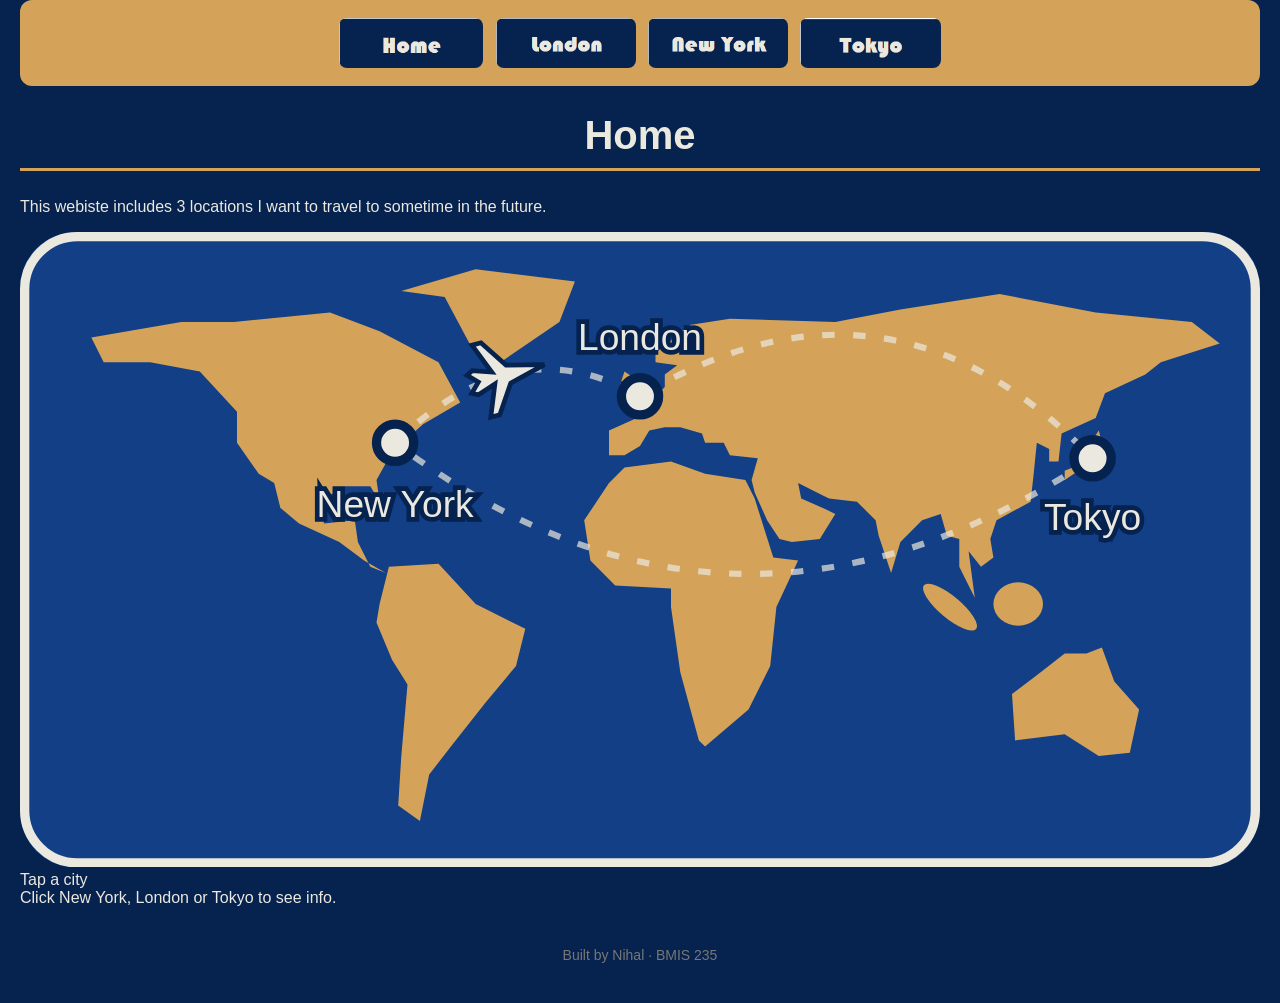
==== travel/index.html @ 2d939434 "Build HTML Field Guide learning tool (Listen, See, Story, Practice) Moves the HTML-3 travel site int" ====
<!DOCTYPE html>
<!--
  Author: YOUR NAME
  GU username: YOUR-GU-USERNAME
  Course: BMIS 235 - HTML-3
-->
<html lang="en">
<head>
<meta charset="utf-8">
<meta name="author" content="YOUR NAME">
<title>Home</title>

<!-- this one line connects the page to the stylesheet -->
<link rel="stylesheet" href="styles.css">
</head>
<body>

<!-- ===== MENU ============================================================
     The menu is four links. Each link wraps an image instead of words.
     Build it once on this page, check that every link works,
     then copy the whole <nav> block and paste it over the menu on the
     other three pages, so every page has the exact same menu.
     ===================================================================== -->
<nav>
    <a href="index.html"><img src="img/home.png" alt="Home"></a>
    <a href="london.html"><img src="img/london.png" alt="London"></a>
    <a href="new york.html"><img src="img/new york.png" alt="New York"></a>
    <a href="tokyo.html"><img src="img/tokyo.png" alt="Tokyo"></a>
</nav>

<h1>Home</h1>
<p>This webiste includes 3 locations I want to travel to sometime in the future.</p>
  

<!-- ===== SHOWCASE ======================================================
     This box is empty on purpose. In Part 7 you paste an interactive
     graphic BETWEEN the opening <div> and the closing </div> below.
     ===================================================================== -->
<div<!-- HTML: the cartoon world map, three city pins, the plane, and the info box -->
<div class="sc-wrap">
  <svg class="sc-map" viewBox="0 0 400 205" role="img" aria-label="Cartoon world map with a plane flying between New York, London and Tokyo">
    <rect class="sc-ocean" x="0" y="0" width="400" height="205" rx="18" fill="#123f85"/>

    <g class="sc-land" fill="#d4a359">
      <!-- North America -->
      <path d="M23,34 L52,29 L69,29 L100,26 L116,32 L135,42 L142,55 L130,62 L120,71 L115,80 L116,87 L113,82 L105,82 L98,86 L98,94 L108,93 L109,100 L113,108 L118,110 L111,106 L103,100 L90,94 L84,89 L82,81 L77,78 L70,68 L70,58 L58,45 L42,42 L27,42 Z"/>
      <!-- Greenland -->
      <path d="M123,19 L147,12 L179,16 L174,29 L155,42 L145,36 L137,21 Z"/>
      <!-- South America -->
      <path d="M119,108 L135,107 L147,120 L163,128 L160,140 L150,152 L139,166 L132,175 L129,190 L122,185 L123,169 L125,146 L120,138 L115,126 L116,120 Z"/>
      <!-- Europe + Asia -->
      <path d="M190,72 L190,64 L199,60 L195,58 L204,54 L208,50 L208,46 L212,43 L205,42 L205,39 L216,30 L229,28 L263,29 L284,25 L316,20 L347,26 L378,29 L387,36 L368,42 L363,46 L350,52 L347,60 L336,65 L335,74 L332,74 L332,70 L328,68 L327,78 L326,87 L315,93 L313,99 L314,105 L310,108 L306,103 L308,118 L305,112 L303,108 L303,99 L299,98 L297,91 L291,93 L284,100 L281,110 L277,98 L276,93 L270,87 L261,86 L259,85 L251,81 L252,86 L259,89 L263,91 L258,99 L249,100 L245,99 L241,93 L237,84 L236,80 L238,73 L229,72 L227,68 L221,68 L220,65 L213,63 L208,63 L203,64 L200,69 L195,72 Z"/>
      <!-- United Kingdom -->
      <path d="M195,55 L201,54 L202,51 L198,47 L195,45 L194,48 L196,52 Z"/>
      <!-- Africa -->
      <path d="M182,93 L190,81 L195,76 L210,74 L221,78 L234,80 L237,86 L243,105 L251,106 L244,121 L242,140 L235,154 L221,166 L219,164 L213,142 L210,121 L210,115 L192,114 L184,106 Z"/>
      <!-- Japan -->
      <path d="M337,80 L343,76 L348,73 L349,68 L348,64 L346,67 L346,72 L342,75 L337,77 Z"/>
      <!-- Indonesia -->
      <ellipse cx="322" cy="120" rx="8" ry="7"/>
      <ellipse cx="300" cy="121" rx="11" ry="3.5" transform="rotate(40 300 121)"/>
      <!-- Australia -->
      <path d="M320,149 L328,143 L337,136 L344,136 L349,134 L353,145 L361,154 L358,168 L348,169 L337,162 L321,164 Z"/>
    </g>

    <rect class="sc-ring" x="1.5" y="1.5" width="397" height="202" rx="17" fill="none" stroke="#ebe9df" stroke-width="3"/>
    <path id="scRoute" class="sc-route" fill="none" stroke="#ebe9df" stroke-width="2" stroke-dasharray="4 6" opacity="0.7" d="M121,68 Q160,30 200,53 Q280,5 346,73 Q230,150 121,68"/>

    <g class="sc-pin" data-city="ny" tabindex="0" role="button" aria-label="New York">
      <circle class="sc-hit" cx="121" cy="68" r="16" fill="transparent"/>
      <circle class="sc-dot" cx="121" cy="68" r="6" fill="#ebe9df" stroke="#06224f" stroke-width="3"/>
      <text class="sc-label" x="121" y="92" text-anchor="middle" font-size="12" fill="#ebe9df" stroke="#06224f" stroke-width="3" paint-order="stroke">New York</text>
    </g>
    <g class="sc-pin" data-city="london" tabindex="0" role="button" aria-label="London">
      <circle class="sc-hit" cx="200" cy="53" r="16" fill="transparent"/>
      <circle class="sc-dot" cx="200" cy="53" r="6" fill="#ebe9df" stroke="#06224f" stroke-width="3"/>
      <text class="sc-label" x="200" y="38" text-anchor="middle" font-size="12" fill="#ebe9df" stroke="#06224f" stroke-width="3" paint-order="stroke">London</text>
    </g>
    <g class="sc-pin" data-city="tokyo" tabindex="0" role="button" aria-label="Tokyo">
      <circle class="sc-hit" cx="346" cy="73" r="16" fill="transparent"/>
      <circle class="sc-dot" cx="346" cy="73" r="6" fill="#ebe9df" stroke="#06224f" stroke-width="3"/>
      <text class="sc-label" x="346" y="96" text-anchor="middle" font-size="12" fill="#ebe9df" stroke="#06224f" stroke-width="3" paint-order="stroke">Tokyo</text>
    </g>

    <g id="scPlane" class="sc-plane" fill="#ebe9df" stroke="#06224f" stroke-width="1.5">
      <path d="M14,0 L2,-3 L-4,-12 L-7,-12 L-3,-2 L-9,-4 L-11,-3 L-8,0 L-11,3 L-9,4 L-3,2 L-7,12 L-4,12 L2,3 Z"/>
    </g>
  </svg>

  <div class="sc-info" aria-live="polite">
    <div class="sc-name">Tap a city</div>
    <div class="sc-line">Click New York, London or Tokyo to see info.</div>
  </div>
</div>

<!-- CSS: brand colors and Bungee font, sizing so it stays under 500px tall and fits phones -->
<style>
  .showcase .sc-wrap {
    max-width: 520px;
    margin: 0 auto;
    font-family: "Bungee", "Arial Black", Impact, sans-serif;
  }
  .showcase .sc-map {
    display: block;
    width: 100%;
    max-height: 290px;
  }
  .showcase .sc-pin { cursor: pointer; outline: none; }
  .showcase .sc-pin:hover .sc-dot,
  .showcase .sc-pin:focus .sc-dot,
  .showcase .sc-pin.sc-active .sc-dot { fill: #06224f; stroke: #ebe9df; }
  .showcase .sc-label { pointer-events: none; }
  .showcase .sc-plane { pointer-events: none; }
  .showcase .sc-info {
    box-sizing: border-box;
    min-height: 90px;
    margin-top: 8px;
    padding: 10px 14px;
    background: #ebe9df;
    color: #06224f;
    border: 3px solid #d4a359;
    border-radius: 12px;
    text-align: center;
  }
  .showcase .sc-name { font-size: 22px; margin-bottom: 4px; }
  .showcase .sc-line { font-size: 14px; line-height: 1.3; }
</style>

<!-- JavaScript: flies the plane along the route and shows city info when a pin is clicked -->
<script>
  (function () {
    var wrap = document.querySelector('.sc-wrap');
    if (!wrap) return;

    var cities = {
      ny: { name: 'New York', pop: 'About 8.3 million people', known: 'Known for: Statue of Liberty, Times Square' },
      london: { name: 'London', pop: 'About 8.9 million people', known: 'Known for: Big Ben, Tower Bridge' },
      tokyo: { name: 'Tokyo', pop: 'About 14 million people', known: 'Known for: Shibuya Crossing, Tokyo Skytree' }
    };

    var info = wrap.querySelector('.sc-info');
    var pins = wrap.querySelectorAll('.sc-pin');

    function show(key, pin) {
      var c = cities[key];
      info.innerHTML =
        '<div class="sc-name">' + c.name + '</div>' +
        '<div class="sc-line">Population: ' + c.pop + '</div>' +
        '<div class="sc-line">' + c.known + '</div>';
      for (var i = 0; i < pins.length; i++) pins[i].classList.remove('sc-active');
      pin.classList.add('sc-active');
    }

    pins.forEach(function (pin) {
      pin.addEventListener('click', function () { show(pin.getAttribute('data-city'), pin); });
      pin.addEventListener('keydown', function (e) {
        if (e.key === 'Enter' || e.key === ' ') {
          e.preventDefault();
          show(pin.getAttribute('data-city'), pin);
        }
      });
    });

    var route = wrap.querySelector('#scRoute');
    var plane = wrap.querySelector('#scPlane');
    var len = route.getTotalLength();
    var duration = 14000;

    function fly(t) {
      var d = ((t % duration) / duration) * len;
      var p = route.getPointAtLength(d);
      var q = route.getPointAtLength((d + 2) % len);
      var angle = Math.atan2(q.y - p.y, q.x - p.x) * 180 / Math.PI;
      plane.setAttribute('transform', 'translate(' + p.x + ' ' + p.y + ') rotate(' + angle + ')');
      requestAnimationFrame(fly);
    }
    requestAnimationFrame(fly);
  })();
</script></div>

<!-- Footer: fill in your name -->
<footer>Built by Nihal &middot; BMIS 235</footer>

</body>
</html>
---- travel/styles.css ----
/* =====================================================================
   styles.css  ·  YOUR BRAND
   ---------------------------------------------------------------------
   This one file is your brand guide. Every page that links to it gets
   the same font, the same colors and the same spacing.
   Change a color here once, and every page changes.

   Use the same font and colors you picked for your Excel menu images,
   so the menu and the pages look like one brand.
   ===================================================================== */

body {
    font-family:"Bungee", "Arial Black", Impact, sans-serif;
    background-color: #06224f;
    color: #ebe9df;
    margin: 0;
    padding: 0 20px 40px 20px;
}

/* the menu at the top of every page */
nav {
    background-color: #d4a359;
    padding: 14px;
    text-align: center;
   border-radius: 12px;
}

/* every image inside the menu is forced to the same height.
   If your images still look different sizes, their WIDTHS are
   different: go back to Excel and make every cell the same size. */
nav img {
    height: 50px;
    margin: 4px;
    vertical-align: middle;
   border-radius: 8px;
}

/* no underline or border around the image links */
nav a {
    text-decoration: none;
}

h1 {
    color: #ebe9df;
    text-align: center;
    font-size: 40px;
  border-bottom: 3px solid #d4a359;
  padding-bottom: 10px;
}
}

p {
    max-width: 600px;
    margin: 20px auto;
    font-size: 18px;
    line-height: 1.5;
}

footer {
    text-align: center;
    font-size: 14px;
    color: #777777;
    margin-top: 40px;
}
a:hover {
  color: #d4a359;
}
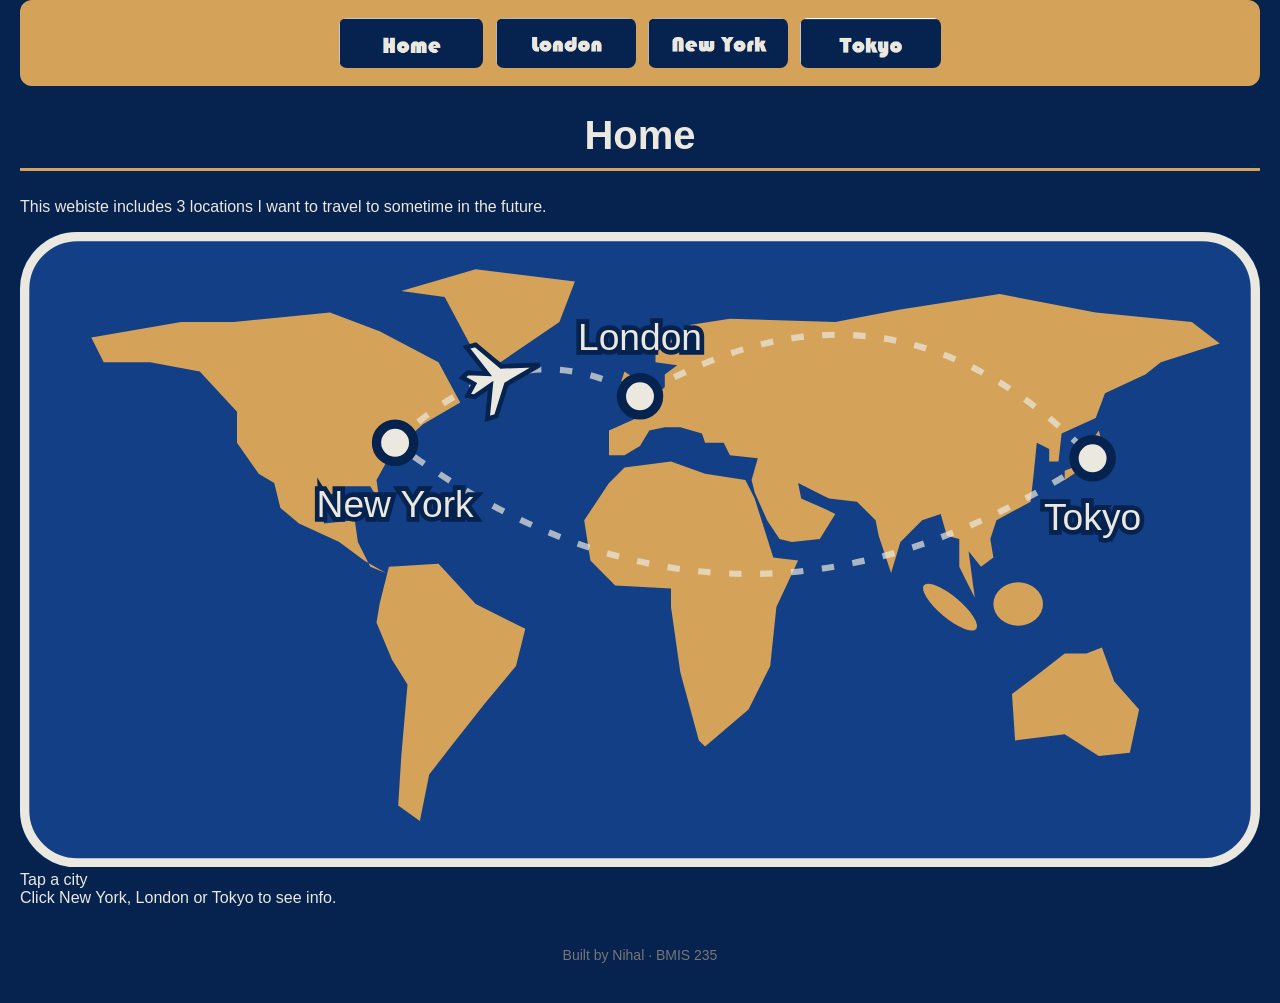
==== commit 9aa50cee: "Rewrite README with HTML-4 template; fill author name on every page Co-Authored-By: Claude Opus 5.5 " ====
--- a/travel/index.html
+++ b/travel/index.html
@@ -1,13 +1,13 @@
 <!DOCTYPE html>
 <!--
-  Author: YOUR NAME
+  Author: Nihal
   GU username: YOUR-GU-USERNAME
-  Course: BMIS 235 - HTML-3
+  Course: BMIS 235 - HTML-3 (copied into HTML-4)
 -->
 <html lang="en">
 <head>
 <meta charset="utf-8">
-<meta name="author" content="YOUR NAME">
+<meta name="author" content="Nihal">
 <title>Home</title>
 
 <!-- this one line connects the page to the stylesheet -->
